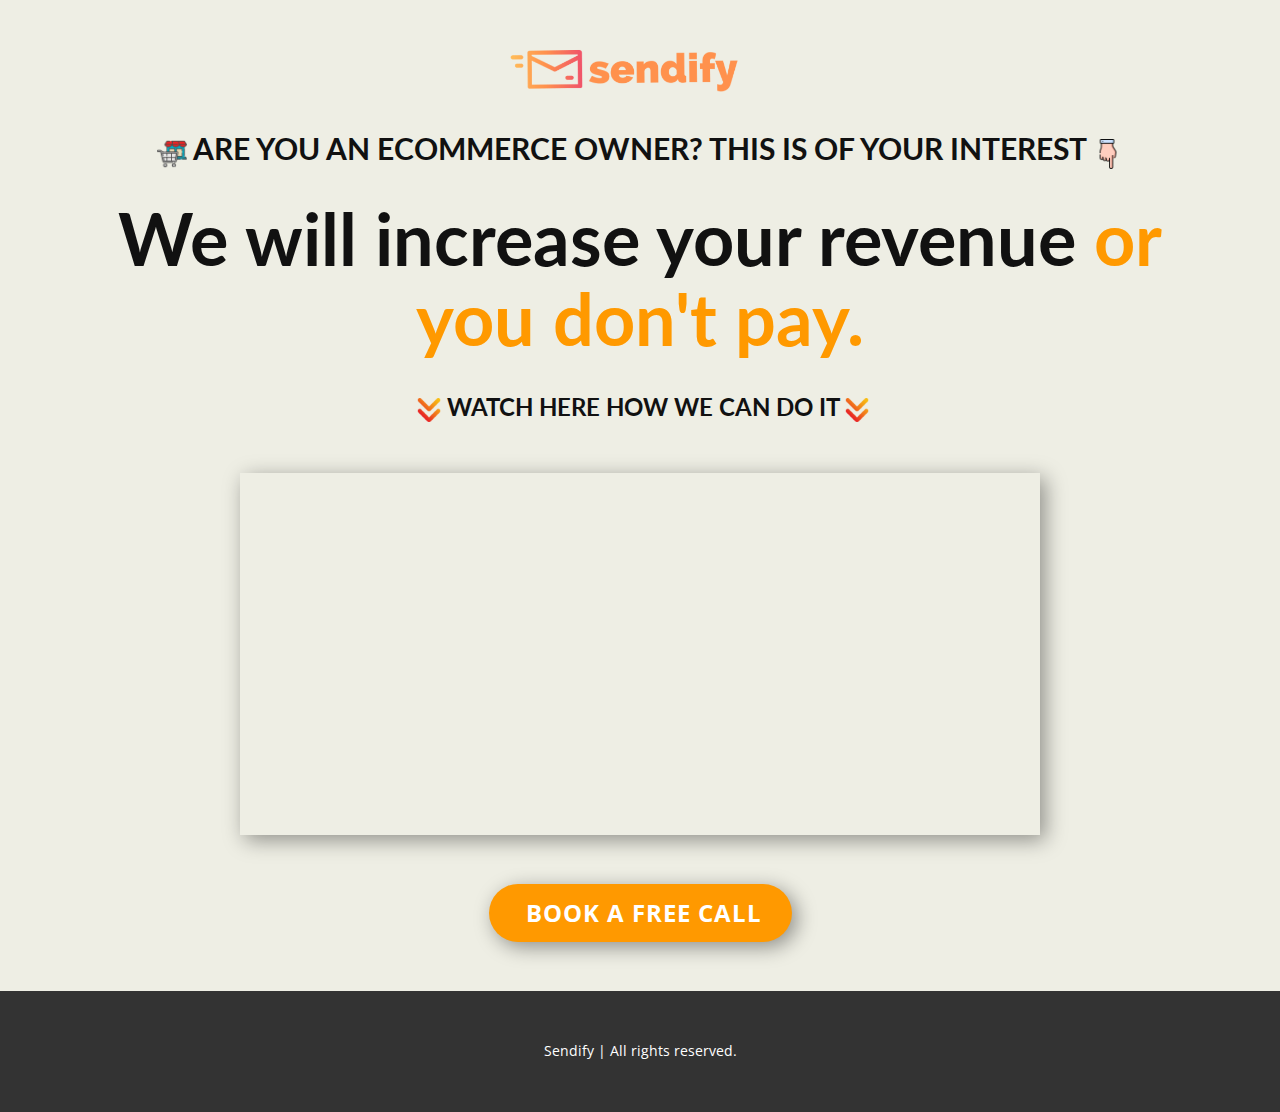
==== Sendify.html @ 8f645dce "." ====
<!DOCTYPE html>
<html style="font-size: 16px;" lang="es">

<head>
  <meta name="viewport" content="width=device-width, initial-scale=1.0">
  <meta charset="utf-8">
  <meta name="keywords" content="How to add 20-30k per month to your revenue without extra costs with email marketing">
  <meta name="description" content="">
  <title>Sendify</title>
  <link rel="stylesheet" href="nicepage.css" media="screen">
  <link rel="stylesheet" href="Sendify.css" media="screen">
  <script class="u-script" type="text/javascript" src="jquery.js" defer=""></script>
  <script class="u-script" type="text/javascript" src="nicepage.js" defer=""></script>
  <meta name="generator" content="Nicepage 5.5.0, nicepage.com">
  <link rel="icon" href="images/sendify.png">
  <link id="u-theme-google-font" rel="stylesheet"
    href="https://fonts.googleapis.com/css?family=Roboto:100,100i,300,300i,400,400i,500,500i,700,700i,900,900i|Open+Sans:300,300i,400,400i,500,500i,600,600i,700,700i,800,800i">
  <link id="u-page-google-font" rel="stylesheet"
    href="https://fonts.googleapis.com/css?family=Lato:100,100i,300,300i,400,400i,700,700i,900,900i">


  <script type="application/ld+json">{
		"@context": "http://schema.org",
		"@type": "Organization",
		"name": "Sendify",
		"logo": "images/sendify2.png"
}</script>
  <meta name="theme-color" content="#478ac9">
  <meta property="og:title" content="Sendify">
  <meta property="og:description" content="">
  <meta property="og:type" content="website">
  <meta data-intl-tel-input-cdn-path="intlTelInput/">
</head>

<body class="u-body u-overlap u-overlap-transparent u-xl-mode" data-lang="es">
  <header class="u-clearfix u-header u-header" id="sec-4ed1">
    <div
      class="u-clearfix u-sheet u-valign-middle-lg u-valign-middle-sm u-valign-middle-xl u-valign-middle-xs u-sheet-1">
      <a href="Sendify.html" class="u-image u-logo u-image-1" data-image-width="500" data-image-height="127"
        title="SendifyDraftillo">
        <img src="images/sendify2.png" class="u-logo-image u-logo-image-1">
      </a>
    </div>
  </header>
  <section class="u-align-center u-clearfix u-custom-color-1 u-section-1" id="carousel_b568">
    <div class="u-clearfix u-sheet u-sheet-1">
      <h3 class="u-custom-font u-font-lato u-text u-text-default u-text-1"><span class="u-file-icon u-icon"><img
            src="images/8628924.png" alt=""></span>&nbsp;ARE YOU AN ECOMMERCE OWNER? THIS IS OF YOUR INTEREST&nbsp;<span
          class="u-file-icon u-icon"><img src="images/4151471.png" alt=""></span>
      </h3>
      <h1 class="u-custom-font u-font-lato u-text u-text-default u-title u-text-2">We will increase your revenue <span
          class="u-text-custom-color-2">or you don't pay.</span>
      </h1>
      <h3 class="u-custom-font u-font-lato u-text u-text-3"> &nbsp;<span class="u-file-icon u-icon"><img
            src="images/7344867.png" alt=""></span>&nbsp;WATCH HERE HOW WE CAN DO IT​&nbsp;<span
          class="u-file-icon u-icon"><img src="images/7344867.png" alt=""></span>
      </h3>
      <div class="u-expanded-width-md u-expanded-width-sm u-expanded-width-xs u-video u-video-1">
        <div class="embed-responsive embed-responsive-1">
          <iframe style="position: absolute;top: 0;left: 0;width: 100%;height: 100%;" class="embed-responsive-item"
            src="https://player.vimeo.com/video/800614489?loop=0&amp;muted=0&amp;title=0" frameborder="0"
            allowfullscreen=""></iframe>
        </div>
      </div>
      <a href="https://calendly.com/jaysendify/30min"
        class="u-border-none u-btn u-btn-round u-button-style u-custom-color-2 u-hover-black u-radius-50 u-btn-1"
        target="_blank"> &nbsp;book a free call</a>
    </div>
  </section>


  <footer class="u-align-center u-clearfix u-footer u-grey-80 u-footer" id="sec-5bb0">
    <div class="u-clearfix u-sheet u-sheet-1">
      <p class="u-small-text u-text u-text-variant u-text-1">Sendify | All rights reserved.</p>
    </div>
  </footer>


</body>

</html>
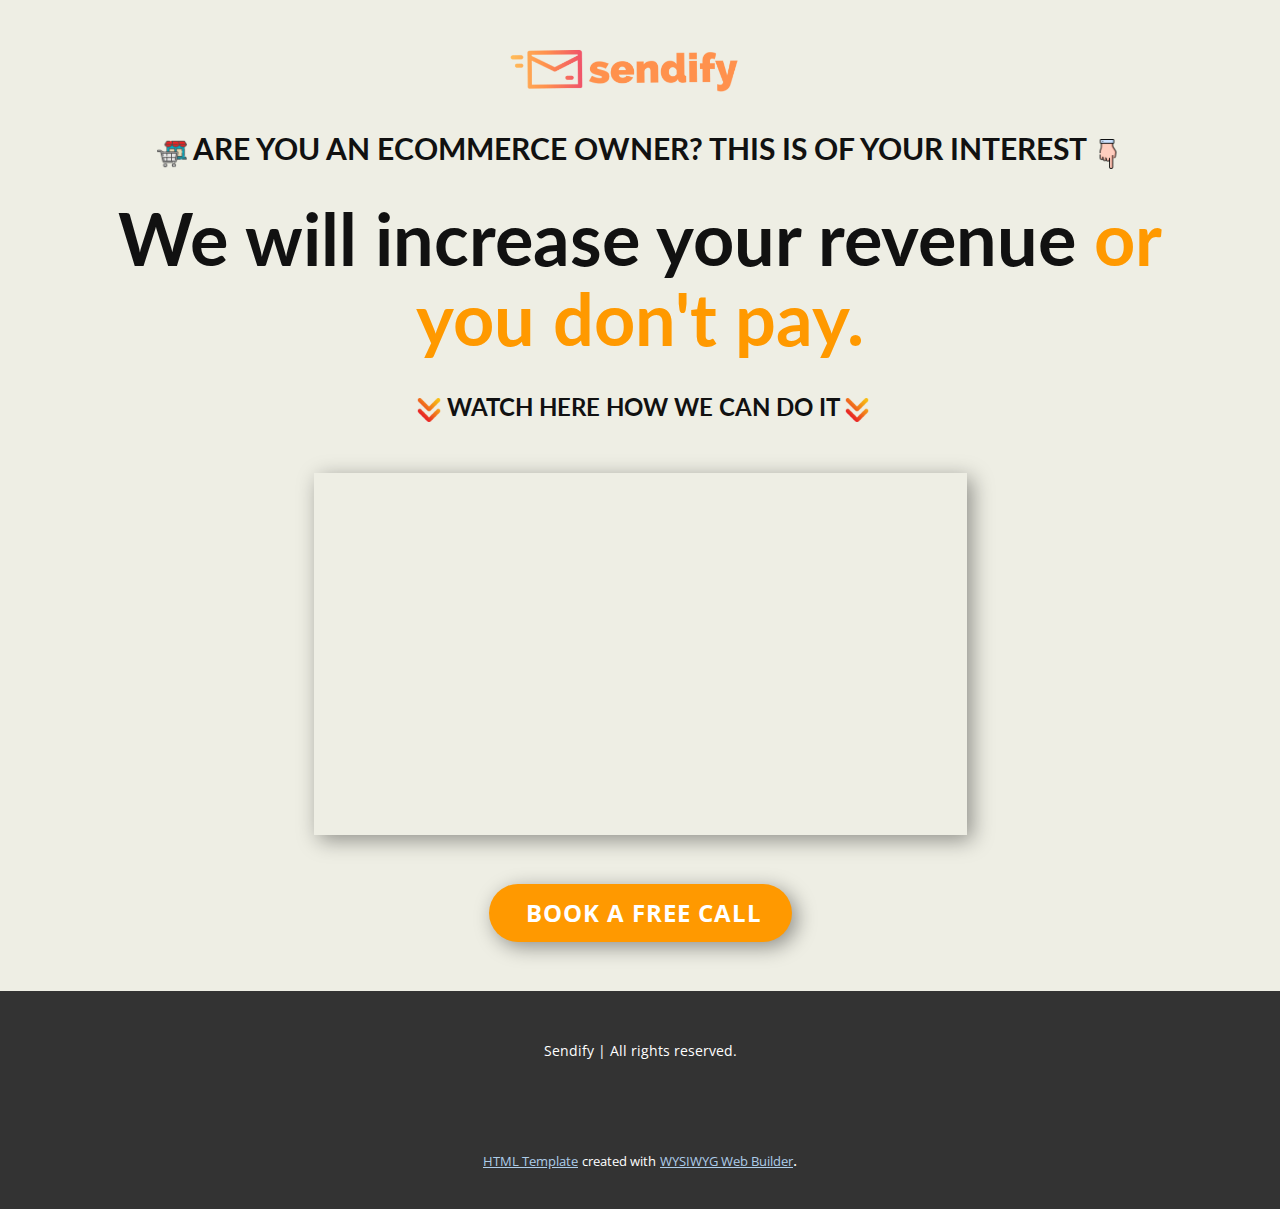
==== commit 24bc6373: "." ====
--- a/Sendify.html
+++ b/Sendify.html
@@ -1,81 +1,67 @@
 <!DOCTYPE html>
-<html style="font-size: 16px;" lang="es">
-
-<head>
-  <meta name="viewport" content="width=device-width, initial-scale=1.0">
-  <meta charset="utf-8">
-  <meta name="keywords" content="How to add 20-30k per month to your revenue without extra costs with email marketing">
-  <meta name="description" content="">
-  <title>Sendify</title>
-  <link rel="stylesheet" href="nicepage.css" media="screen">
-  <link rel="stylesheet" href="Sendify.css" media="screen">
-  <script class="u-script" type="text/javascript" src="jquery.js" defer=""></script>
-  <script class="u-script" type="text/javascript" src="nicepage.js" defer=""></script>
-  <meta name="generator" content="Nicepage 5.5.0, nicepage.com">
-  <link rel="icon" href="images/sendify.png">
-  <link id="u-theme-google-font" rel="stylesheet"
-    href="https://fonts.googleapis.com/css?family=Roboto:100,100i,300,300i,400,400i,500,500i,700,700i,900,900i|Open+Sans:300,300i,400,400i,500,500i,600,600i,700,700i,800,800i">
-  <link id="u-page-google-font" rel="stylesheet"
-    href="https://fonts.googleapis.com/css?family=Lato:100,100i,300,300i,400,400i,700,700i,900,900i">
-
-
-  <script type="application/ld+json">{
+<html style="font-size: 16px;" lang="es"><head>
+    <meta name="viewport" content="width=device-width, initial-scale=1.0">
+    <meta charset="utf-8">
+    <meta name="keywords" content="How to add 20-30k per month to your revenue without extra costs with email marketing">
+    <meta name="description" content="">
+    <title>Sendify</title>
+    <link rel="stylesheet" href="nicepage.css" media="screen">
+<link rel="stylesheet" href="Sendify.css" media="screen">
+    <script class="u-script" type="text/javascript" src="jquery.js" defer=""></script>
+    <script class="u-script" type="text/javascript" src="nicepage.js" defer=""></script>
+    <meta name="generator" content="Nicepage 5.5.0, nicepage.com">
+    <link rel="icon" href="images/sendify.png">
+    <link id="u-theme-google-font" rel="stylesheet" href="https://fonts.googleapis.com/css?family=Roboto:100,100i,300,300i,400,400i,500,500i,700,700i,900,900i|Open+Sans:300,300i,400,400i,500,500i,600,600i,700,700i,800,800i">
+    <link id="u-page-google-font" rel="stylesheet" href="https://fonts.googleapis.com/css?family=Lato:100,100i,300,300i,400,400i,700,700i,900,900i">
+    
+    
+    <script type="application/ld+json">{
 		"@context": "http://schema.org",
 		"@type": "Organization",
 		"name": "Sendify",
 		"logo": "images/sendify2.png"
 }</script>
-  <meta name="theme-color" content="#478ac9">
-  <meta property="og:title" content="Sendify">
-  <meta property="og:description" content="">
-  <meta property="og:type" content="website">
-  <meta data-intl-tel-input-cdn-path="intlTelInput/">
-</head>
-
-<body class="u-body u-overlap u-overlap-transparent u-xl-mode" data-lang="es">
-  <header class="u-clearfix u-header u-header" id="sec-4ed1">
-    <div
-      class="u-clearfix u-sheet u-valign-middle-lg u-valign-middle-sm u-valign-middle-xl u-valign-middle-xs u-sheet-1">
-      <a href="Sendify.html" class="u-image u-logo u-image-1" data-image-width="500" data-image-height="127"
-        title="SendifyDraftillo">
-        <img src="images/sendify2.png" class="u-logo-image u-logo-image-1">
+    <meta name="theme-color" content="#478ac9">
+    <meta property="og:title" content="Sendify">
+    <meta property="og:description" content="">
+    <meta property="og:type" content="website">
+  <meta data-intl-tel-input-cdn-path="intlTelInput/"></head>
+  <body class="u-body u-overlap u-overlap-transparent u-xl-mode" data-lang="es"><header class="u-clearfix u-header u-header" id="sec-4ed1"><div class="u-clearfix u-sheet u-valign-middle-lg u-valign-middle-sm u-valign-middle-xl u-valign-middle-xs u-sheet-1">
+        <a href="Sendify.html" class="u-image u-logo u-image-1" data-image-width="500" data-image-height="127" title="SendifyDraftillo">
+          <img src="images/sendify2.png" class="u-logo-image u-logo-image-1">
+        </a>
+      </div></header>
+    <section class="u-align-center u-clearfix u-custom-color-1 u-section-1" id="carousel_b568">
+      <div class="u-clearfix u-sheet u-sheet-1">
+        <h3 class="u-custom-font u-font-lato u-text u-text-default u-text-1"><span class="u-file-icon u-icon"><img src="images/8628924.png" alt=""></span>&nbsp;ARE YOU AN ECOMMERCE OWNER? THIS IS OF YOUR INTEREST&nbsp;<span class="u-file-icon u-icon"><img src="images/4151471.png" alt=""></span>
+        </h3>
+        <h1 class="u-custom-font u-font-lato u-text u-text-default u-title u-text-2">We will increase your revenue <span class="u-text-custom-color-2">or you don't pay.</span>
+        </h1>
+        <h3 class="u-custom-font u-font-lato u-text u-text-3"> &nbsp;<span class="u-file-icon u-icon"><img src="images/7344867.png" alt=""></span>&nbsp;WATCH HERE HOW WE CAN DO IT​&nbsp;<span class="u-file-icon u-icon"><img src="images/7344867.png" alt=""></span>
+        </h3>
+        <div class="u-video u-video-contain u-video-1">
+          <div class="embed-responsive embed-responsive-1">
+            <iframe style="position: absolute;top: 0;left: 0;width: 100%;height: 100%;" class="embed-responsive-item" src="https://player.vimeo.com/video/800614489?loop=0&amp;muted=0&amp;title=1" frameborder="0" allowfullscreen=""></iframe>
+          </div>
+        </div>
+        <a href="https://calendly.com/jaysendify/30min" class="u-border-none u-btn u-btn-round u-button-style u-custom-color-2 u-hover-black u-radius-50 u-btn-1" target="_blank"> &nbsp;book a free call</a>
+      </div>
+    </section>
+    
+    
+    <footer class="u-align-center u-clearfix u-footer u-grey-80 u-footer" id="sec-5bb0"><div class="u-clearfix u-sheet u-sheet-1">
+        <p class="u-small-text u-text u-text-variant u-text-1">Sendify | All rights reserved.</p>
+      </div></footer>
+    <section class="u-backlink u-clearfix u-grey-80">
+      <a class="u-link" href="https://nicepage.com/html-templates" target="_blank">
+        <span>HTML Template</span>
       </a>
-    </div>
-  </header>
-  <section class="u-align-center u-clearfix u-custom-color-1 u-section-1" id="carousel_b568">
-    <div class="u-clearfix u-sheet u-sheet-1">
-      <h3 class="u-custom-font u-font-lato u-text u-text-default u-text-1"><span class="u-file-icon u-icon"><img
-            src="images/8628924.png" alt=""></span>&nbsp;ARE YOU AN ECOMMERCE OWNER? THIS IS OF YOUR INTEREST&nbsp;<span
-          class="u-file-icon u-icon"><img src="images/4151471.png" alt=""></span>
-      </h3>
-      <h1 class="u-custom-font u-font-lato u-text u-text-default u-title u-text-2">We will increase your revenue <span
-          class="u-text-custom-color-2">or you don't pay.</span>
-      </h1>
-      <h3 class="u-custom-font u-font-lato u-text u-text-3"> &nbsp;<span class="u-file-icon u-icon"><img
-            src="images/7344867.png" alt=""></span>&nbsp;WATCH HERE HOW WE CAN DO IT​&nbsp;<span
-          class="u-file-icon u-icon"><img src="images/7344867.png" alt=""></span>
-      </h3>
-      <div class="u-expanded-width-md u-expanded-width-sm u-expanded-width-xs u-video u-video-1">
-        <div class="embed-responsive embed-responsive-1">
-          <iframe style="position: absolute;top: 0;left: 0;width: 100%;height: 100%;" class="embed-responsive-item"
-            src="https://player.vimeo.com/video/800614489?loop=0&amp;muted=0&amp;title=0" frameborder="0"
-            allowfullscreen=""></iframe>
-        </div>
-      </div>
-      <a href="https://calendly.com/jaysendify/30min"
-        class="u-border-none u-btn u-btn-round u-button-style u-custom-color-2 u-hover-black u-radius-50 u-btn-1"
-        target="_blank"> &nbsp;book a free call</a>
-    </div>
-  </section>
-
-
-  <footer class="u-align-center u-clearfix u-footer u-grey-80 u-footer" id="sec-5bb0">
-    <div class="u-clearfix u-sheet u-sheet-1">
-      <p class="u-small-text u-text u-text-variant u-text-1">Sendify | All rights reserved.</p>
-    </div>
-  </footer>
-
-
-</body>
-
-</html>+      <p class="u-text">
+        <span>created with</span>
+      </p>
+      <a class="u-link" href="" target="_blank">
+        <span>WYSIWYG Web Builder</span>
+      </a>. 
+    </section>
+  
+</body></html>--- a/Sendify.css
+++ b/Sendify.css
@@ -3,7 +3,7 @@
 }
 
 .u-section-1 .u-sheet-1 {
-  min-height: 981px;
+  min-height: 990px;
 }
 
 .u-section-1 .u-text-1 {
@@ -26,17 +26,13 @@
 
 .u-section-1 .u-video-1 {
   height: 362px;
-  width: 800px;
+  width: 653px;
   box-shadow: 5px 5px 20px 0 rgba(0,0,0,0.4);
   margin: 49px auto 0;
 }
 
 .u-section-1 .embed-responsive-1 {
   position: absolute;
-  width: 178%;
-  left: -39%;
-  height: 178%;
-  top: -39%;
 }
 
 .u-section-1 .u-btn-1 {
@@ -63,7 +59,7 @@
 
 @media (max-width: 991px) {
   .u-section-1 .u-sheet-1 {
-    min-height: 1069px;
+    min-height: 1105px;
   }
 
   .u-section-1 .u-text-3 {
@@ -74,11 +70,7 @@
   }
 
   .u-section-1 .u-video-1 {
-    height: 326px;
     margin-top: 29px;
-    margin-right: initial;
-    margin-left: initial;
-    width: auto;
   }
 
   .u-section-1 .u-btn-1 {
@@ -104,11 +96,9 @@
   }
 
   .u-section-1 .u-video-1 {
-    height: 245px;
+    height: 299px;
     margin-top: 48px;
-    width: auto;
-    margin-right: initial;
-    margin-left: initial;
+    width: 540px;
   }
 
   .u-section-1 .u-btn-1 {
@@ -141,15 +131,13 @@
   }
 
   .u-section-1 .u-video-1 {
-    height: 179px;
+    height: 167px;
+    width: 305px;
     margin-top: 35px;
-    width: auto;
-    margin-right: initial;
-    margin-left: initial;
   }
 
   .u-section-1 .u-btn-1 {
-    margin-top: 53px;
+    margin-top: 58px;
     margin-bottom: 60px;
   }
 }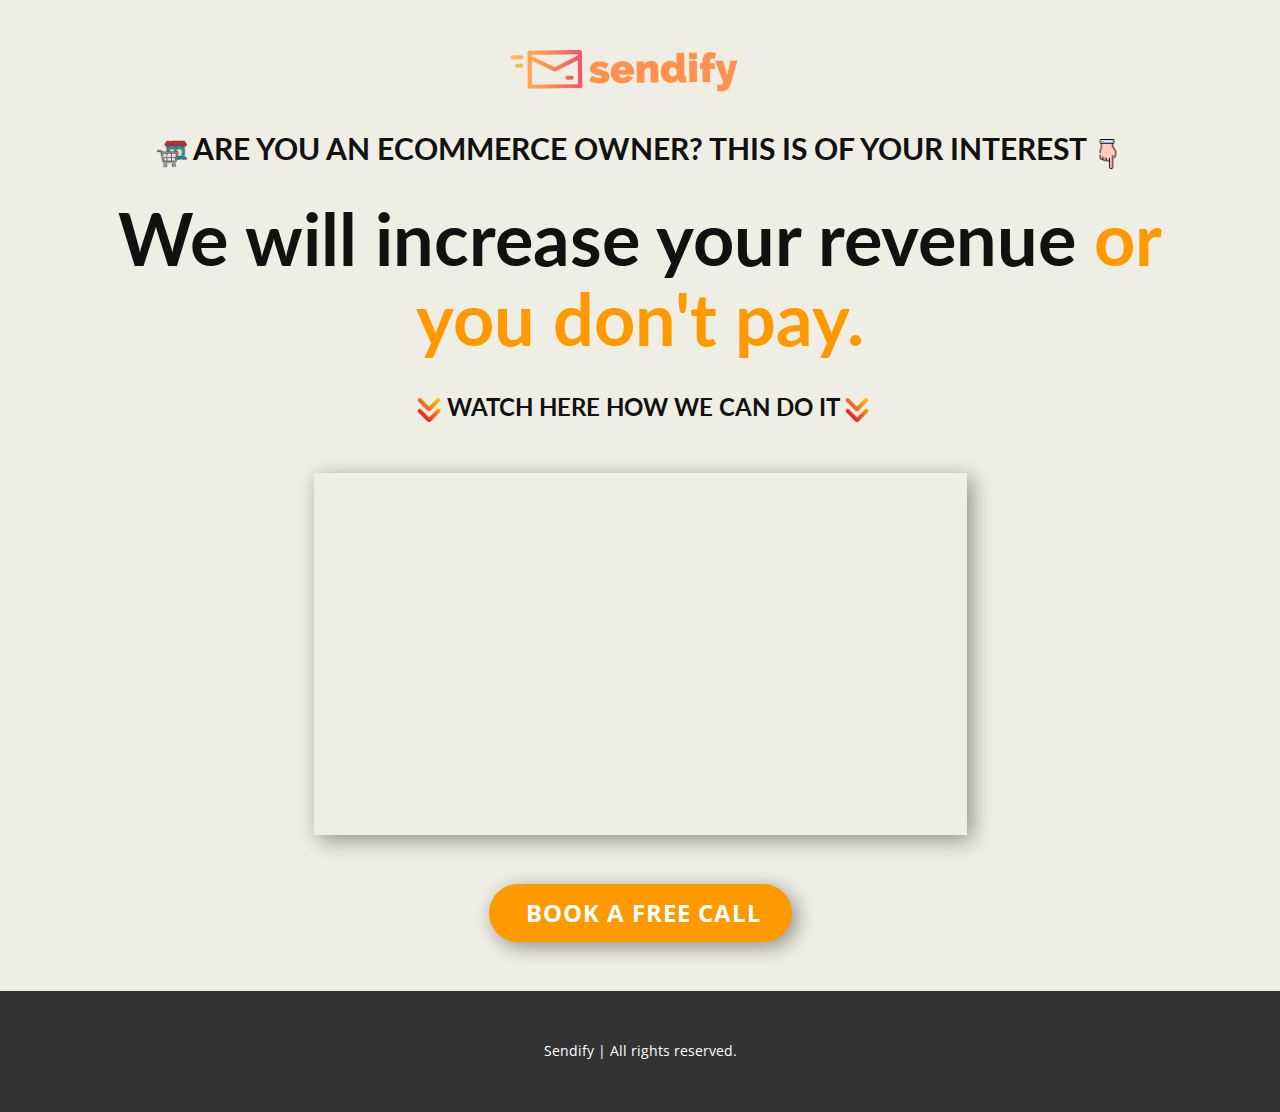
==== commit c3d92af8: "." ====
--- a/Sendify.html
+++ b/Sendify.html
@@ -1,67 +1,80 @@
 <!DOCTYPE html>
-<html style="font-size: 16px;" lang="es"><head>
-    <meta name="viewport" content="width=device-width, initial-scale=1.0">
-    <meta charset="utf-8">
-    <meta name="keywords" content="How to add 20-30k per month to your revenue without extra costs with email marketing">
-    <meta name="description" content="">
-    <title>Sendify</title>
-    <link rel="stylesheet" href="nicepage.css" media="screen">
-<link rel="stylesheet" href="Sendify.css" media="screen">
-    <script class="u-script" type="text/javascript" src="jquery.js" defer=""></script>
-    <script class="u-script" type="text/javascript" src="nicepage.js" defer=""></script>
-    <meta name="generator" content="Nicepage 5.5.0, nicepage.com">
-    <link rel="icon" href="images/sendify.png">
-    <link id="u-theme-google-font" rel="stylesheet" href="https://fonts.googleapis.com/css?family=Roboto:100,100i,300,300i,400,400i,500,500i,700,700i,900,900i|Open+Sans:300,300i,400,400i,500,500i,600,600i,700,700i,800,800i">
-    <link id="u-page-google-font" rel="stylesheet" href="https://fonts.googleapis.com/css?family=Lato:100,100i,300,300i,400,400i,700,700i,900,900i">
-    
-    
-    <script type="application/ld+json">{
+<html style="font-size: 16px;" lang="es">
+
+<head>
+  <meta name="viewport" content="width=device-width, initial-scale=1.0">
+  <meta charset="utf-8">
+  <meta name="keywords" content="How to add 20-30k per month to your revenue without extra costs with email marketing">
+  <meta name="description" content="">
+  <title>Sendify</title>
+  <link rel="stylesheet" href="nicepage.css" media="screen">
+  <link rel="stylesheet" href="Sendify.css" media="screen">
+  <script class="u-script" type="text/javascript" src="jquery.js" defer=""></script>
+  <script class="u-script" type="text/javascript" src="nicepage.js" defer=""></script>
+  <meta name="generator" content="Nicepage 5.5.0, nicepage.com">
+  <link rel="icon" href="images/sendify.png">
+  <link id="u-theme-google-font" rel="stylesheet"
+    href="https://fonts.googleapis.com/css?family=Roboto:100,100i,300,300i,400,400i,500,500i,700,700i,900,900i|Open+Sans:300,300i,400,400i,500,500i,600,600i,700,700i,800,800i">
+  <link id="u-page-google-font" rel="stylesheet"
+    href="https://fonts.googleapis.com/css?family=Lato:100,100i,300,300i,400,400i,700,700i,900,900i">
+
+
+  <script type="application/ld+json">{
 		"@context": "http://schema.org",
 		"@type": "Organization",
 		"name": "Sendify",
 		"logo": "images/sendify2.png"
 }</script>
-    <meta name="theme-color" content="#478ac9">
-    <meta property="og:title" content="Sendify">
-    <meta property="og:description" content="">
-    <meta property="og:type" content="website">
-  <meta data-intl-tel-input-cdn-path="intlTelInput/"></head>
-  <body class="u-body u-overlap u-overlap-transparent u-xl-mode" data-lang="es"><header class="u-clearfix u-header u-header" id="sec-4ed1"><div class="u-clearfix u-sheet u-valign-middle-lg u-valign-middle-sm u-valign-middle-xl u-valign-middle-xs u-sheet-1">
-        <a href="Sendify.html" class="u-image u-logo u-image-1" data-image-width="500" data-image-height="127" title="SendifyDraftillo">
-          <img src="images/sendify2.png" class="u-logo-image u-logo-image-1">
-        </a>
-      </div></header>
-    <section class="u-align-center u-clearfix u-custom-color-1 u-section-1" id="carousel_b568">
-      <div class="u-clearfix u-sheet u-sheet-1">
-        <h3 class="u-custom-font u-font-lato u-text u-text-default u-text-1"><span class="u-file-icon u-icon"><img src="images/8628924.png" alt=""></span>&nbsp;ARE YOU AN ECOMMERCE OWNER? THIS IS OF YOUR INTEREST&nbsp;<span class="u-file-icon u-icon"><img src="images/4151471.png" alt=""></span>
-        </h3>
-        <h1 class="u-custom-font u-font-lato u-text u-text-default u-title u-text-2">We will increase your revenue <span class="u-text-custom-color-2">or you don't pay.</span>
-        </h1>
-        <h3 class="u-custom-font u-font-lato u-text u-text-3"> &nbsp;<span class="u-file-icon u-icon"><img src="images/7344867.png" alt=""></span>&nbsp;WATCH HERE HOW WE CAN DO IT​&nbsp;<span class="u-file-icon u-icon"><img src="images/7344867.png" alt=""></span>
-        </h3>
-        <div class="u-video u-video-contain u-video-1">
-          <div class="embed-responsive embed-responsive-1">
-            <iframe style="position: absolute;top: 0;left: 0;width: 100%;height: 100%;" class="embed-responsive-item" src="https://player.vimeo.com/video/800614489?loop=0&amp;muted=0&amp;title=1" frameborder="0" allowfullscreen=""></iframe>
-          </div>
+  <meta name="theme-color" content="#478ac9">
+  <meta property="og:title" content="Sendify">
+  <meta property="og:description" content="">
+  <meta property="og:type" content="website">
+  <meta data-intl-tel-input-cdn-path="intlTelInput/">
+</head>
+
+<body class="u-body u-overlap u-overlap-transparent u-xl-mode" data-lang="es">
+  <header class="u-clearfix u-header u-header" id="sec-4ed1">
+    <div
+      class="u-clearfix u-sheet u-valign-middle-lg u-valign-middle-sm u-valign-middle-xl u-valign-middle-xs u-sheet-1">
+      <a href="Sendify.html" class="u-image u-logo u-image-1" data-image-width="500" data-image-height="127"
+        title="SendifyDraftillo">
+        <img src="images/sendify2.png" class="u-logo-image u-logo-image-1">
+      </a>
+    </div>
+  </header>
+  <section class="u-align-center u-clearfix u-custom-color-1 u-section-1" id="carousel_b568">
+    <div class="u-clearfix u-sheet u-sheet-1">
+      <h3 class="u-custom-font u-font-lato u-text u-text-default u-text-1"><span class="u-file-icon u-icon"><img
+            src="images/8628924.png" alt=""></span>&nbsp;ARE YOU AN ECOMMERCE OWNER? THIS IS OF YOUR INTEREST&nbsp;<span
+          class="u-file-icon u-icon"><img src="images/4151471.png" alt=""></span>
+      </h3>
+      <h1 class="u-custom-font u-font-lato u-text u-text-default u-title u-text-2">We will increase your revenue <span
+          class="u-text-custom-color-2">or you don't pay.</span>
+      </h1>
+      <h3 class="u-custom-font u-font-lato u-text u-text-3"> &nbsp;<span class="u-file-icon u-icon"><img
+            src="images/7344867.png" alt=""></span>&nbsp;WATCH HERE HOW WE CAN DO IT​&nbsp;<span
+          class="u-file-icon u-icon"><img src="images/7344867.png" alt=""></span>
+      </h3>
+      <div class="u-video u-video-contain u-video-1">
+        <div class="embed-responsive embed-responsive-1">
+          <iframe style="position: absolute;top: 0;left: 0;width: 100%;height: 100%;" class="embed-responsive-item"
+            src="https://player.vimeo.com/video/800614489?loop=0&amp;muted=0&amp;title=1" frameborder="0"
+            allowfullscreen=""></iframe>
         </div>
-        <a href="https://calendly.com/jaysendify/30min" class="u-border-none u-btn u-btn-round u-button-style u-custom-color-2 u-hover-black u-radius-50 u-btn-1" target="_blank"> &nbsp;book a free call</a>
       </div>
-    </section>
-    
-    
-    <footer class="u-align-center u-clearfix u-footer u-grey-80 u-footer" id="sec-5bb0"><div class="u-clearfix u-sheet u-sheet-1">
-        <p class="u-small-text u-text u-text-variant u-text-1">Sendify | All rights reserved.</p>
-      </div></footer>
-    <section class="u-backlink u-clearfix u-grey-80">
-      <a class="u-link" href="https://nicepage.com/html-templates" target="_blank">
-        <span>HTML Template</span>
-      </a>
-      <p class="u-text">
-        <span>created with</span>
-      </p>
-      <a class="u-link" href="" target="_blank">
-        <span>WYSIWYG Web Builder</span>
-      </a>. 
-    </section>
-  
-</body></html>+      <a href="https://calendly.com/jaysendify/30min"
+        class="u-border-none u-btn u-btn-round u-button-style u-custom-color-2 u-hover-black u-radius-50 u-btn-1"
+        target="_blank"> &nbsp;book a free call</a>
+    </div>
+  </section>
+
+
+  <footer class="u-align-center u-clearfix u-footer u-grey-80 u-footer" id="sec-5bb0">
+    <div class="u-clearfix u-sheet u-sheet-1">
+      <p class="u-small-text u-text u-text-variant u-text-1">Sendify | All rights reserved.</p>
+    </div>
+  </footer>
+
+</body>
+
+</html>